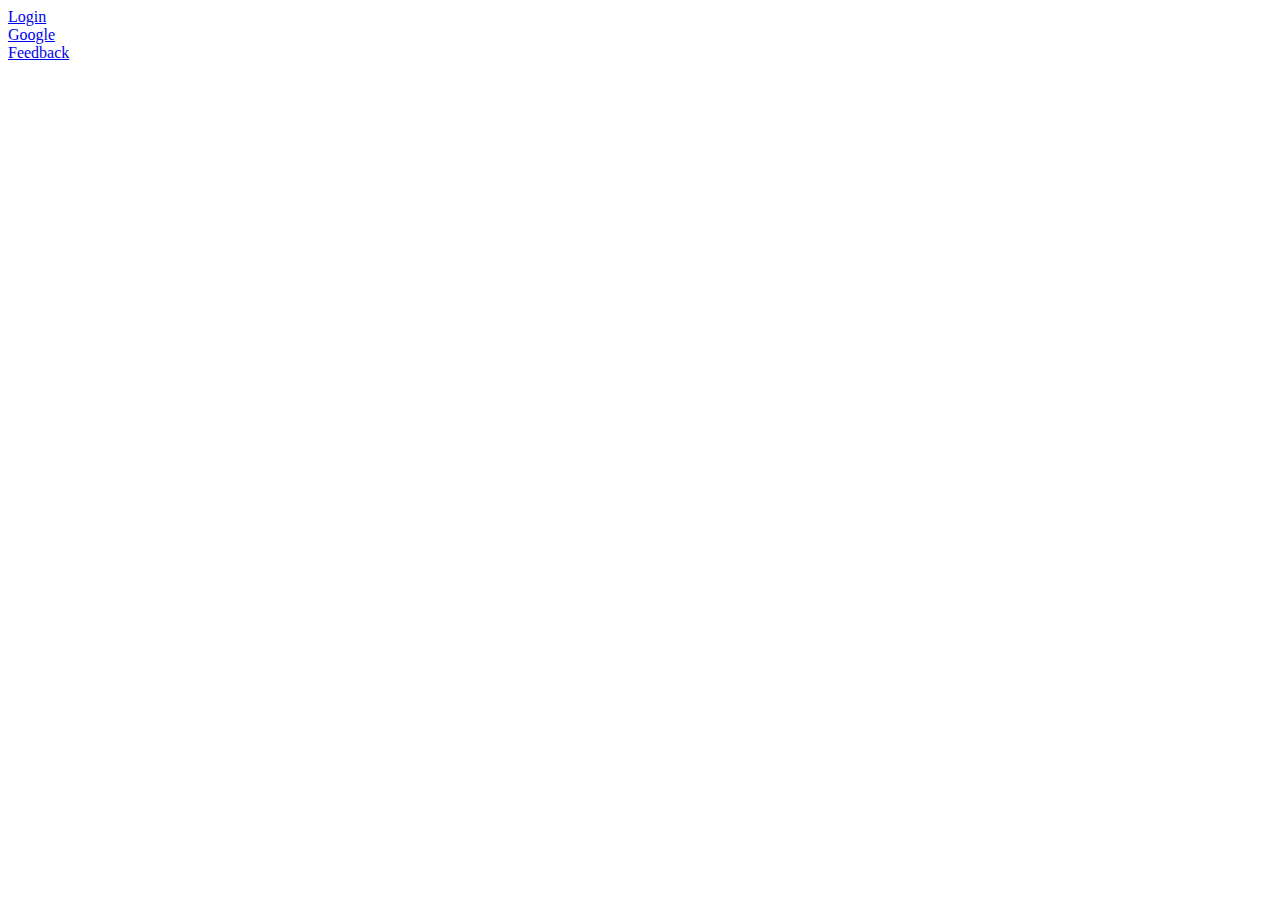
==== index.html @ 7e2beb47 "Add files via upload" ====
<!DOCTYPE html>
<html lang="en">
<head>
    <meta charset="UTF-8">
    <meta name="viewport" content="width=device-width, initial-scale=1.0">
    <title>Open Multiple Links</title>
</head>
<body>
   
    <li><a href="login 4.html">Login</a></li>
    <li><a href="google 4.html">Google</a></li>
    <li><a href="feedback 4.html">Feedback</a></li>
    
</body>
</html>
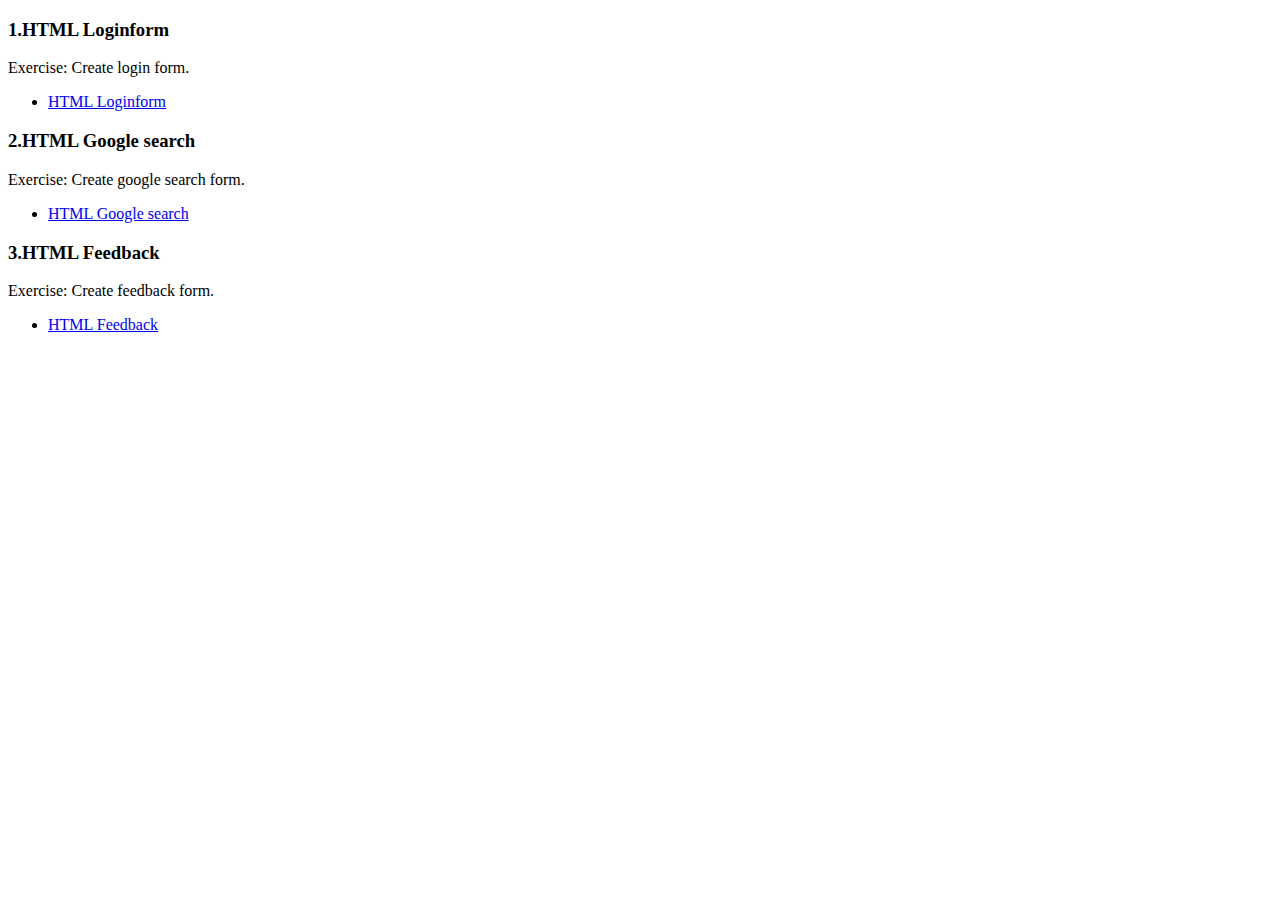
==== commit d6bcac6d: "Update index.html" ====
--- a/index.html
+++ b/index.html
@@ -7,9 +7,23 @@
 </head>
 <body>
    
-    <li><a href="login 4.html">Login</a></li>
-    <li><a href="google 4.html">Google</a></li>
-    <li><a href="feedback 4.html">Feedback</a></li>
-    
+    <h3>1.HTML Loginform</h3>
+    <p>Exercise: Create login form.</p>
+    <ul>
+        <li><a href="login 4.html">HTML Loginform</a></li>
+    </ul>
+
+    <h3>2.HTML Google search</h3>
+    <p>Exercise: Create google search form.</p>
+    <ul>
+        <li><a href="google 4.html">HTML Google search</a></li>
+    </ul>
+
+    <h3>3.HTML Feedback</h3>
+    <p>Exercise: Create feedback form.</p>
+    <ul>
+        <li><a href="feedback 4.html">HTML Feedback</a></li>
+    </ul>
+
 </body>
 </html>
